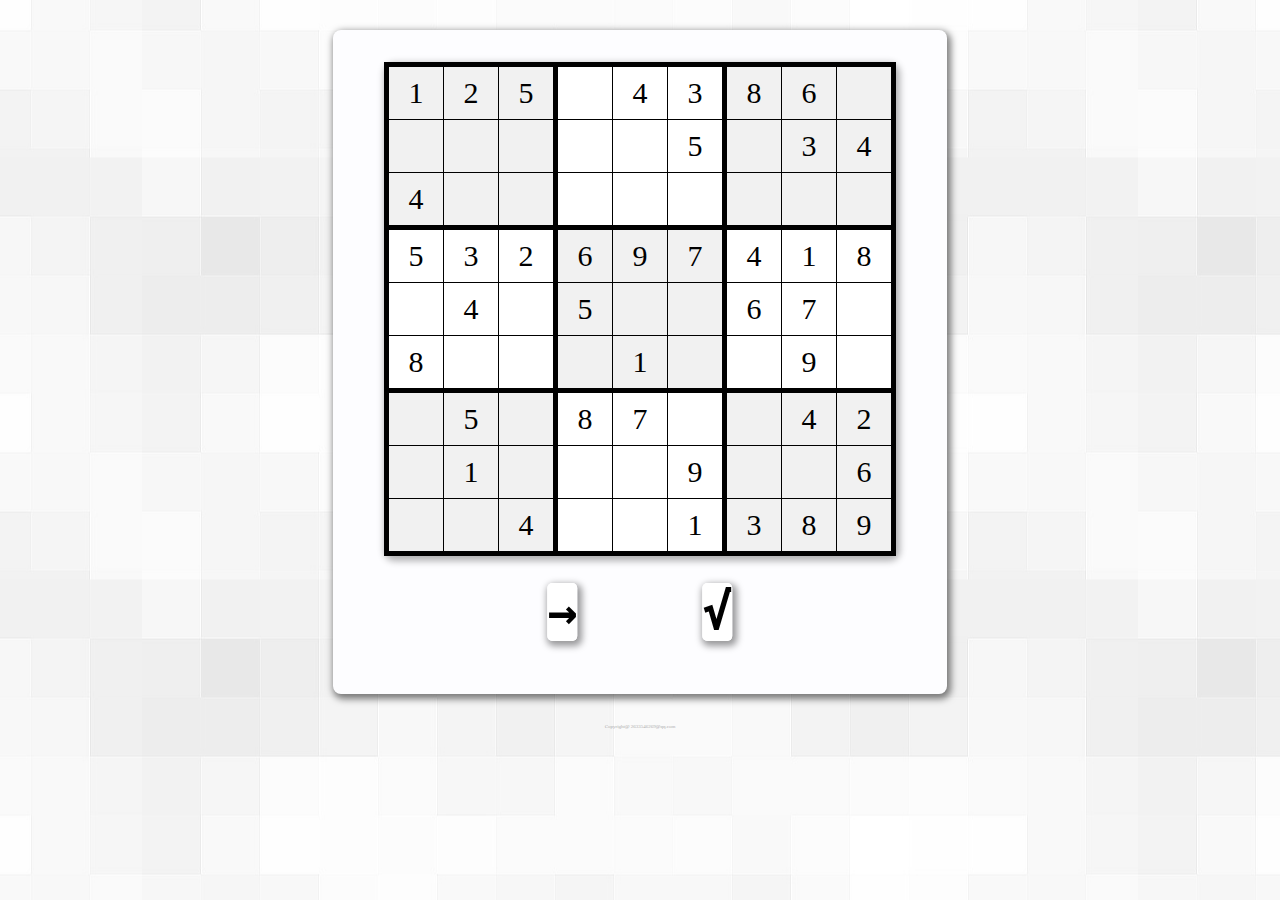
==== index.html @ 14da71bb "1028" ====
<!DOCTYPE html>

<!--1.这里是我的个人网站。--> 
<!--2.因为暂时没有什么好往这里放的，所以先写了个数独。-->
<!--3.初学，轻喷。-->
<!--4.重定义get_sum函数可以手动调整数独难度。-->
<!--5.因为服务器是我自己电脑所以不会一直在线。-->
<!--6.联系方式见网页底部-->
<!--7.祝玩的开心。-->

<html>

<head>
    <meta http-equiv="Content-Type" content="text/html; charset=UTF-8">
    <meta name="author" content="b">
    <meta name="keywords" content="数独,sudoku">
    <meta name="Copyright" content="2633546269@qq.com">
    <meta name="baidu-site-verification" content="code-1ehD0X01TQ" />
    <link rel="shortcut icon" href="DBC2.png">
    <link rel="stylesheet" type="text/css" href="style.css" >
    <script src="main.js"></script>
</head>

<body>
    <title>数独</title>
    <div>
        <table class="puzzle">
            <tr>
                <td>
                    <table class="box">
                        <tr>
                            <td><input type="text" class="input_deeper" id="input_00" maxlength="1"
                                    oninput="player_putin(0,0)"></td>
                            <td><input type="text" class="input_deeper" id="input_01" maxlength="1"
                                    oninput="player_putin(0,1)"></td>
                            <td><input type="text" class="input_deeper" id="input_02" maxlength="1"
                                    oninput="player_putin(0,2)"></td>
                        </tr>
                        <tr>
                            <td><input type="text" class="input_deeper" id="input_10" maxlength="1"
                                    oninput="player_putin(1,0)"></td>
                            <td><input type="text" class="input_deeper" id="input_11" maxlength="1"
                                    oninput="player_putin(1,1)"></td>
                            <td><input type="text" class="input_deeper" id="input_12" maxlength="1"
                                    oninput="player_putin(1,2)"></td>
                        </tr>
                        <tr>
                            <td><input type="text" class="input_deeper" id="input_20" maxlength="1"
                                    oninput="player_putin(2,0)"></td>
                            <td><input type="text" class="input_deeper" id="input_21" maxlength="1"
                                    oninput="player_putin(2,1)"></td>
                            <td><input type="text" class="input_deeper" id="input_22" maxlength="1"
                                    oninput="player_putin(2,2)"></td>
                        </tr>
                    </table>
                </td>
                <td>
                    <table class="box">
                        <tr>
                            <td><input type="text" id="input_03" maxlength="1" oninput="player_putin(0,3)"></td>
                            <td><input type="text" id="input_04" maxlength="1" oninput="player_putin(0,4)"></td>
                            <td><input type="text" id="input_05" maxlength="1" oninput="player_putin(0,5)"></td>
                        </tr>
                        <tr>
                            <td><input type="text" id="input_13" maxlength="1" oninput="player_putin(1,3)"></td>
                            <td><input type="text" id="input_14" maxlength="1" oninput="player_putin(1,4)"></td>
                            <td><input type="text" id="input_15" maxlength="1" oninput="player_putin(1,5)"></td>
                        </tr>
                        <tr>
                            <td><input type="text" id="input_23" maxlength="1" oninput="player_putin(2,3)"></td>
                            <td><input type="text" id="input_24" maxlength="1" oninput="player_putin(2,4)"></td>
                            <td><input type="text" id="input_25" maxlength="1" oninput="player_putin(2,5)"></td>
                        </tr>
                    </table>
                </td>
                <td>
                    <table class="box">
                        <tr>
                            <td><input type="text" class="input_deeper" id="input_06" maxlength="1"
                                    oninput="player_putin(0,6)"></td>
                            <td><input type="text" class="input_deeper" id="input_07" maxlength="1"
                                    oninput="player_putin(0,7)"></td>
                            <td><input type="text" class="input_deeper" id="input_08" maxlength="1"
                                    oninput="player_putin(0,8)"></td>
                        </tr>
                        <tr>
                            <td><input type="text" class="input_deeper" id="input_16" maxlength="1"
                                    oninput="player_putin(1,6)"></td>
                            <td><input type="text" class="input_deeper" id="input_17" maxlength="1"
                                    oninput="player_putin(1,7)"></td>
                            <td><input type="text" class="input_deeper" id="input_18" maxlength="1"
                                    oninput="player_putin(1,8)"></td>
                        </tr>
                        <tr>
                            <td><input type="text" class="input_deeper" id="input_26" maxlength="1"
                                    oninput="player_putin(2,6)"></td>
                            <td><input type="text" class="input_deeper" id="input_27" maxlength="1"
                                    oninput="player_putin(2,7)"></td>
                            <td><input type="text" class="input_deeper" id="input_28" maxlength="1"
                                    oninput="player_putin(2,8)"></td>
                        </tr>
                    </table>
                </td>
            </tr>
            <tr>
                <td>
                    <table class="box">
                        <tr>
                            <td><input type="text" id="input_30" maxlength="1" oninput="player_putin(3,0)"></td>
                            <td><input type="text" id="input_31" maxlength="1" oninput="player_putin(3,1)"></td>
                            <td><input type="text" id="input_32" maxlength="1" oninput="player_putin(3,2)"></td>
                        </tr>
                        <tr>
                            <td><input type="text" id="input_40" maxlength="1" oninput="player_putin(4,0)"></td>
                            <td><input type="text" id="input_41" maxlength="1" oninput="player_putin(4,1)"></td>
                            <td><input type="text" id="input_42" maxlength="1" oninput="player_putin(4,2)"></td>
                        </tr>
                        <tr>
                            <td><input type="text" id="input_50" maxlength="1" oninput="player_putin(5,0)"></td>
                            <td><input type="text" id="input_51" maxlength="1" oninput="player_putin(5,1)"></td>
                            <td><input type="text" id="input_52" maxlength="1" oninput="player_putin(5,2)"></td>
                        </tr>
                    </table>
                </td>
                <td>
                    <table class="box">
                        <tr>
                            <td><input type="text" class="input_deeper" id="input_33" maxlength="1"
                                    oninput="player_putin(3,3)"></td>
                            <td><input type="text" class="input_deeper" id="input_34" maxlength="1"
                                    oninput="player_putin(3,4)"></td>
                            <td><input type="text" class="input_deeper" id="input_35" maxlength="1"
                                    oninput="player_putin(3,5)"></td>
                        </tr>
                        <tr>
                            <td><input type="text" class="input_deeper" id="input_43" maxlength="1"
                                    oninput="player_putin(4,3)"></td>
                            <td><input type="text" class="input_deeper" id="input_44" maxlength="1"
                                    oninput="player_putin(4,4)"></td>
                            <td><input type="text" class="input_deeper" id="input_45" maxlength="1"
                                    oninput="player_putin(4,5)"></td>
                        </tr>
                        <tr>
                            <td><input type="text" class="input_deeper" id="input_53" maxlength="1"
                                    oninput="player_putin(5,3)"></td>
                            <td><input type="text" class="input_deeper" id="input_54" maxlength="1"
                                    oninput="player_putin(5,4)"></td>
                            <td><input type="text" class="input_deeper" id="input_55" maxlength="1"
                                    oninput="player_putin(5,5)"></td>
                        </tr>
                    </table>
                </td>
                <td>
                    <table class="box">
                        <tr>
                            <td><input type="text" id="input_36" maxlength="1" oninput="player_putin(3,6)"></td>
                            <td><input type="text" id="input_37" maxlength="1" oninput="player_putin(3,7)"></td>
                            <td><input type="text" id="input_38" maxlength="1" oninput="player_putin(3,8)"></td>
                        </tr>
                        <tr>
                            <td><input type="text" id="input_46" maxlength="1" oninput="player_putin(4,6)"></td>
                            <td><input type="text" id="input_47" maxlength="1" oninput="player_putin(4,7)"></td>
                            <td><input type="text" id="input_48" maxlength="1" oninput="player_putin(4,8)"></td>
                        </tr>
                        <tr>
                            <td><input type="text" id="input_56" maxlength="1" oninput="player_putin(5,6)"></td>
                            <td><input type="text" id="input_57" maxlength="1" oninput="player_putin(5,7)"></td>
                            <td><input type="text" id="input_58" maxlength="1" oninput="player_putin(5,8)"></td>
                        </tr>
                    </table>
                </td>
            </tr>
            <tr>
                <td>
                    <table class="box">
                        <tr>
                            <td><input type="text" class="input_deeper" id="input_60" maxlength="1"
                                    oninput="player_putin(6,0)"></td>
                            <td><input type="text" class="input_deeper" id="input_61" maxlength="1"
                                    oninput="player_putin(6,1)"></td>
                            <td><input type="text" class="input_deeper" id="input_62" maxlength="1"
                                    oninput="player_putin(6,2)"></td>
                        </tr>
                        <tr>
                            <td><input type="text" class="input_deeper" id="input_70" maxlength="1"
                                    oninput="player_putin(7,0)"></td>
                            <td><input type="text" class="input_deeper" id="input_71" maxlength="1"
                                    oninput="player_putin(7,1)"></td>
                            <td><input type="text" class="input_deeper" id="input_72" maxlength="1"
                                    oninput="player_putin(7,2)"></td>
                        </tr>
                        <tr>
                            <td><input type="text" class="input_deeper" id="input_80" maxlength="1"
                                    oninput="player_putin(8,0)"></td>
                            <td><input type="text" class="input_deeper" id="input_81" maxlength="1"
                                    oninput="player_putin(8,1)"></td>
                            <td><input type="text" class="input_deeper" id="input_82" maxlength="1"
                                    oninput="player_putin(8,2)"></td>
                        </tr>
                    </table>
                </td>
                <td>
                    <table class="box">
                        <tr>
                            <td><input type="text" id="input_63" maxlength="1" oninput="player_putin(6,3)"></td>
                            <td><input type="text" id="input_64" maxlength="1" oninput="player_putin(6,4)"></td>
                            <td><input type="text" id="input_65" maxlength="1" oninput="player_putin(6,5)"></td>
                        </tr>
                        <tr>
                            <td><input type="text" id="input_73" maxlength="1" oninput="player_putin(7,3)"></td>
                            <td><input type="text" id="input_74" maxlength="1" oninput="player_putin(7,4)"></td>
                            <td><input type="text" id="input_75" maxlength="1" oninput="player_putin(7,5)"></td>
                        </tr>
                        <tr>
                            <td><input type="text" id="input_83" maxlength="1" oninput="player_putin(8,3)"></td>
                            <td><input type="text" id="input_84" maxlength="1" oninput="player_putin(8,4)"></td>
                            <td><input type="text" id="input_85" maxlength="1" oninput="player_putin(8,5)"></td>
                        </tr>
                    </table>
                </td>
                <td>
                    <table class="box">
                        <tr>
                            <td><input type="text" class="input_deeper" id="input_66" maxlength="1"
                                    oninput="player_putin(6,6)"></td>
                            <td><input type="text" class="input_deeper" id="input_67" maxlength="1"
                                    oninput="player_putin(6,7)"></td>
                            <td><input type="text" class="input_deeper" id="input_68" maxlength="1"
                                    oninput="player_putin(6,8)"></td>
                        </tr>
                        <tr>
                            <td><input type="text" class="input_deeper" id="input_76" maxlength="1"
                                    oninput="player_putin(7,6)"></td>
                            <td><input type="text" class="input_deeper" id="input_77" maxlength="1"
                                    oninput="player_putin(7,7)"></td>
                            <td><input type="text" class="input_deeper" id="input_78" maxlength="1"
                                    oninput="player_putin(7,8)"></td>
                        </tr>
                        <tr>
                            <td><input type="text" class="input_deeper" id="input_86" maxlength="1"
                                    oninput="player_putin(8,6)"></td>
                            <td><input type="text" class="input_deeper" id="input_87" maxlength="1"
                                    oninput="player_putin(8,7)"></td>
                            <td><input type="text" class="input_deeper" id="input_88" maxlength="1"
                                    oninput="player_putin(8,8)"></td>
                        </tr>
                    </table>
                </td>
            </tr>
        </table>
        <br>
        <pre><span onclick="sudoku()">→</span>                <span onclick="solve()">√</span></pre>
    </div>
    <p>Copyright@ 2633546269@qq.com</p>

    <script>
        sudoku()
    </script>

</body>

</html>
---- style.css ----
input {
    background-color: white;
    font-size: 30px;
    font-family: initial;
    font-weight: initial;
    border: none;
    text-align: center;
    width: 50px;
    height: 50px;
}

input.input_deeper {
    background-color: #f1f1f1;
}

td {
    border: black 1px solid;
    width: 30px;
    height: 30px;
    padding: 0px;
}

table.puzzle {
    border: black 3px solid;
    margin-left: auto;
    margin-right: auto;
    border-collapse: collapse;
    border-radius: 0.5em;
    box-shadow: 2px 3px 7px 2px rgba(0, 0, 0, 0.3);
}

table.box {
    border: black 2px solid;
    background-color: white;
    border-collapse: collapse;
}

pre {
    display: inline;
    user-select: none;
    line-height: 50px;
    position: absolute;
    left: 50%;
    transform: translateX(-50%);
}

span {
    background-color: white;
    font-weight: 600;
    font-size: 50px;
    text-align: center;
    border-radius: 0.1em;
    box-shadow: 2px 3px 7px 2px rgba(0, 0, 0, 0.4);
    display: inline-left;
    width: 100px;
    cursor: pointer;
}

p {
    color: #afafaf;
    font-size: 5px;
    text-align: center;
    cursor: default;
    user-select: none;
    margin: 0 auto; 
}

body {
    background: url("bg.jpg") center center;
    background-color: #f0f0f2;
}

div {
    width: 550px;
    height: 600px;
    margin: 30px auto;
    padding: 2em;
    background-color: #fdfdff;
    border-radius: 0.5em;
    box-shadow: 2px 3px 7px 2px rgba(0, 0, 0, 0.5);
}
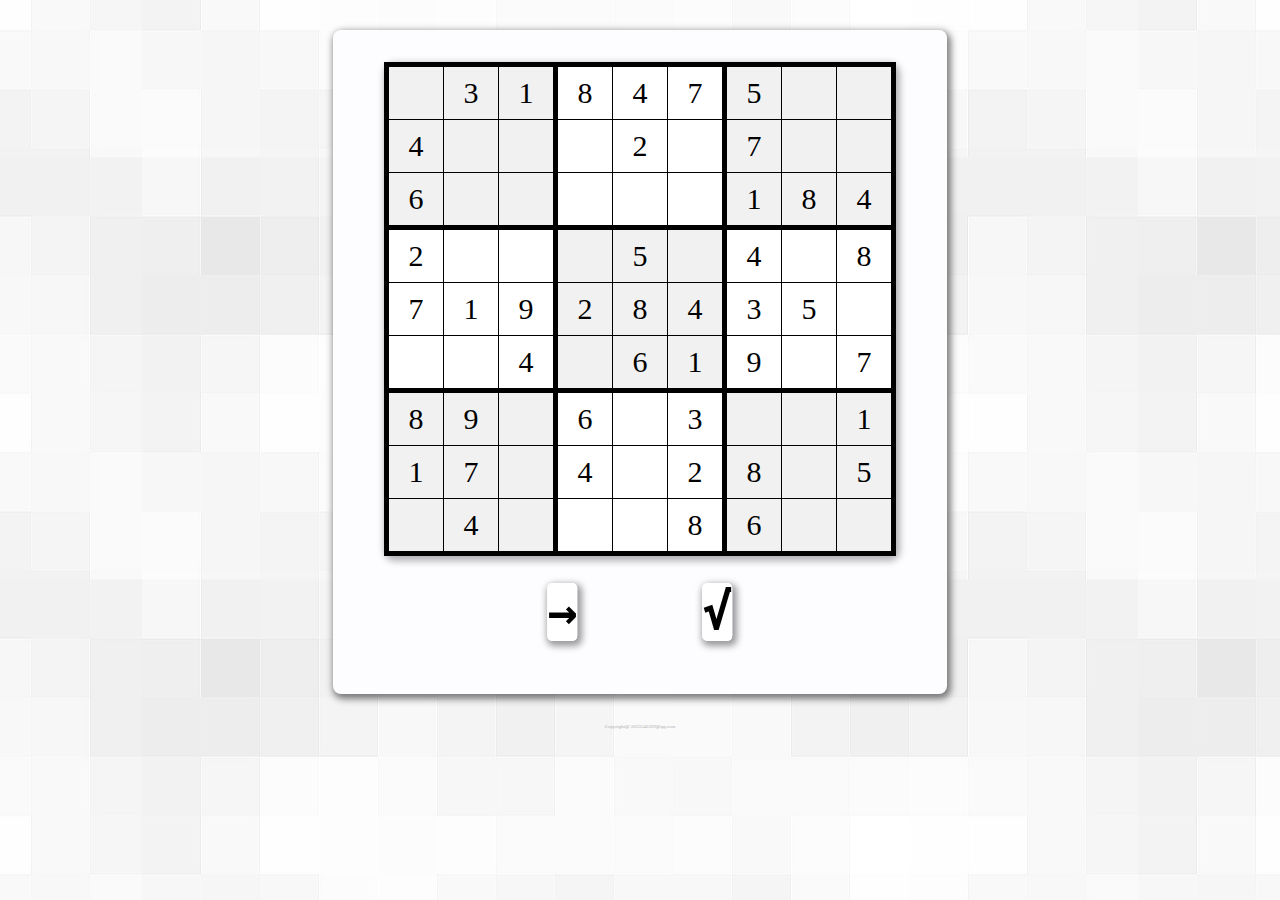
==== commit a9e22a92: "Update index.html" ====
--- a/index.html
+++ b/index.html
@@ -16,7 +16,7 @@
     <meta name="keywords" content="数独,sudoku">
     <meta name="Copyright" content="2633546269@qq.com">
     <meta name="baidu-site-verification" content="code-1ehD0X01TQ" />
-    <link rel="shortcut icon" href="DBC2.png">
+    <link rel="shortcut icon" href="https://raw.githubusercontent.com/b-52405/0223Sudoku/master/static/DBC2.png">
     <link rel="stylesheet" type="text/css" href="style.css" >
     <script src="main.js"></script>
 </head>
@@ -259,4 +259,4 @@
 
 </body>
 
-</html>+</html>
